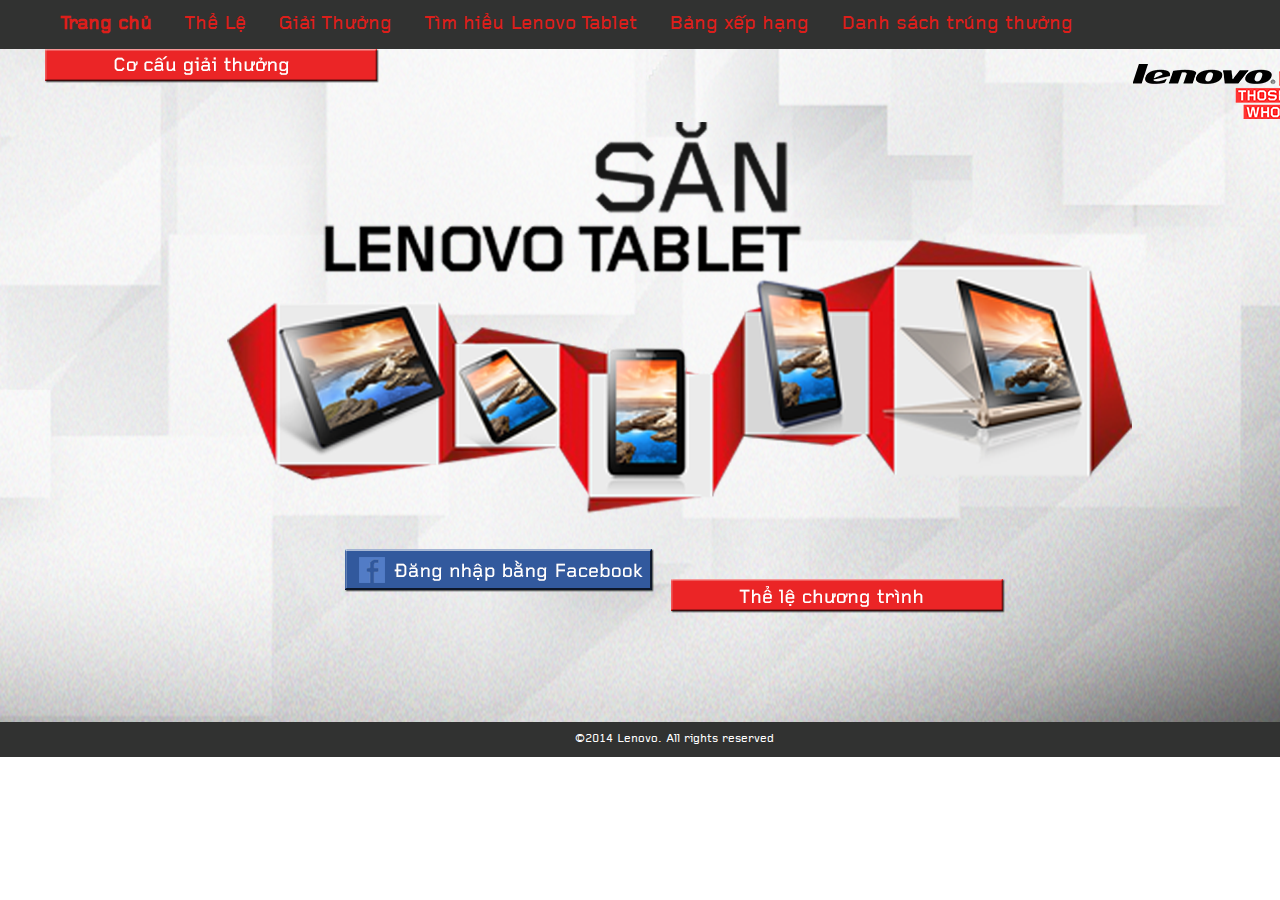
==== index.html @ 7ded7f99 "up code game lat o" ====
<!DOCTYPE html>
<!--[if lt IE 7]>      <html class="no-js lt-ie9 lt-ie8 lt-ie7"> <![endif]-->
<!--[if IE 7]>         <html class="no-js lt-ie9 lt-ie8"> <![endif]-->
<!--[if IE 8]>         <html class="no-js lt-ie9"> <![endif]-->
<!--[if gt IE 8]><!-->
<html class="no-js">
<!--<![endif]-->

<head>
    <meta charset="utf-8">
    <meta http-equiv="X-UA-Compatible" content="IE=edge,chrome=1">
    <title>Lenovo Game Lật Ô</title>
    <meta name="description" content="">

    <link rel="stylesheet" href="css/bootstrap.min.css">
    <link rel="stylesheet" href="css/non-responsive.css">
    <link rel="stylesheet" href="css/bootstrap-theme.min.css">
    <link rel="stylesheet" href="css/sprite.css">
    <link rel="stylesheet" href="css/main.css">

    <script src="js/vendor/modernizr-2.6.2-respond-1.1.0.min.js"></script>
</head>

<body>
    <!--[if lt IE 7]>
            <p class="browsehappy">You are using an <strong>outdated</strong> browser. Please <a href="http://browsehappy.com/">upgrade your browser</a> to improve your experience.</p>
        <![endif]-->
    <div id="container">

        <header>
            <div class="menu">
                <section class="container">
                    <ul class="nav nav-pills main-menu">
                        <li class="active"><a href="#">Trang chủ</a>
                        </li>
                        <li><a href="#">Thể Lệ</li></a>
                        </li>
                        <li><a href="#">Giải Thưởng</li></a>
                        </li>
                        <li><a href="#">Tìm hiểu Lenovo Tablet</li></a>
                        </li>
                        <li><a href="#">Bảng xếp hạng</li></a>
                        </li>
                        <li><a href="#">Danh sách trúng thưởng</li></a>
                        </li>
                    </ul>
                </section>
            </div>
        </header>

        <div id="main" role="main">
            <div class="bg-index">
                <section class="container index-relative">
                    <a href="#">
                        <span class="sprite fblogin"></span>
                    </a>
                    <a href="#">
                        <span class="sprite cocaugiaithuong"></span>
                    </a>
                    <a href="#">
                        <span class="sprite thelechuongtrinh"></span>
                    </a>
                </section>
            </div>
        </div>
        <!--/#main-->

        <footer>
            <section class="container">
                <p class="copyright">©2014 Lenovo. All rights reserved</p>
            </section>
        </footer>
    </div>
    <!-- /#container -->
    <script src="js/vendor/jquery-1.11.0.min.js"></script>
    <script src="js/vendor/bootstrap.min.js"></script>
    <script src="js/main.js"></script>
</body>

</html>
---- css/non-responsive.css ----
/* Template-specific stuff
 *
 * Customizations just for the template; these are not necessary for anything
 * with disabling the responsiveness.
 */

/* Account for fixed navbar */
body {
  min-width: 1349px;
  
}

/* Finesse the page header spacing */
.page-header {
  margin-bottom: 30px;
}
.page-header .lead {
  margin-bottom: 10px;
}


/* Non-responsive overrides
 *
 * Utilitze the following CSS to disable the responsive-ness of the container,
 * grid system, and navbar.
 */

/* Reset the container */
.container {
  width: 1260px;
  max-width: none !important;
}

/* Demonstrate the grids */
.col-xs-4 {
  padding-top: 15px;
  padding-bottom: 15px;
  background-color: #eee;
  background-color: rgba(86,61,124,.15);
  border: 1px solid #ddd;
  border: 1px solid rgba(86,61,124,.2);
}

.container .navbar-header,
.container .navbar-collapse {
  margin-right: 0;
  margin-left: 0;
}

/* Always float the navbar header */
.navbar-header {
  float: left;
}

/* Undo the collapsing navbar */
.navbar-collapse {
  display: block !important;
  height: auto !important;
  padding-bottom: 0;
  overflow: visible !important;
}

.navbar-toggle {
  display: none;
}
.navbar-collapse {
  border-top: 0;
}

.navbar-brand {
  margin-left: -15px;
}

/* Always apply the floated nav */
.navbar-nav {
  float: left;
  margin: 0;
}
.navbar-nav > li {
  float: left;
}
.navbar-nav > li > a {
  padding: 15px;
}

/* Redeclare since we override the float above */
.navbar-nav.navbar-right {
  float: right;
}

/* Undo custom dropdowns */
.navbar .navbar-nav .open .dropdown-menu {
  position: absolute;
  float: left;
  background-color: #fff;
  border: 1px solid #ccc;
  border: 1px solid rgba(0, 0, 0, .15);
  border-width: 0 1px 1px;
  border-radius: 0 0 4px 4px;
  -webkit-box-shadow: 0 6px 12px rgba(0, 0, 0, .175);
          box-shadow: 0 6px 12px rgba(0, 0, 0, .175);
}
.navbar-default .navbar-nav .open .dropdown-menu > li > a {
  color: #333;
}
.navbar .navbar-nav .open .dropdown-menu > li > a:hover,
.navbar .navbar-nav .open .dropdown-menu > li > a:focus,
.navbar .navbar-nav .open .dropdown-menu > .active > a,
.navbar .navbar-nav .open .dropdown-menu > .active > a:hover,
.navbar .navbar-nav .open .dropdown-menu > .active > a:focus {
  color: #fff !important;
  background-color: #428bca !important;
}
.navbar .navbar-nav .open .dropdown-menu > .disabled > a,
.navbar .navbar-nav .open .dropdown-menu > .disabled > a:hover,
.navbar .navbar-nav .open .dropdown-menu > .disabled > a:focus {
  color: #999 !important;
  background-color: transparent !important;
}
---- css/sprite.css ----
/* ----------------------------------------------------
   created with http://www.codeandweb.com/texturepacker 
   ----------------------------------------------------
   $TexturePacker:SmartUpdate:f5b31f373c2459e571618fa3389fb201:1/1$
   ----------------------------------------------------

   usage: <span class="{-spritename-} sprite"></span>

   replace {-spritename-} with the sprite you like to use

*/

.sprite {display:inline-block; overflow:hidden; background-repeat: no-repeat;background-image:url('../img/sprite.png');}

.bangxephang {width:319px; height:33px; background-position: -2px -468px}
.btnPlay {width:228px; height:132px; background-position: -2px -214px}
.capnhatthongtin {width:319px; height:33px; background-position: -2px -433px}
.choitiep {width:137px; height:38px; background-position: -323px -108px}
.cocaugiaithuong {width:334px; height:34px; background-position: -2px -38px}
.cocaugiaithuong2 {width:319px; height:33px; background-position: -2px -179px}
.danhsachtrungthuong {width:319px; height:33px; background-position: -2px -144px}
.fblogin {width:309px; height:43px; background-position: -2px -348px}
.radio {width:23px; height:23px; background-position: -487px -108px}
.radiochecked {width:23px; height:23px; background-position: -462px -108px}
.rutthammayman {width:319px; height:33px; background-position: -2px -109px}
.sanlenovo {width:317px; height:38px; background-position: -2px -393px}
.square {width:161px; height:104px; background-position: -338px -2px}
.thelechuongtrinh {width:334px; height:34px; background-position: -2px -2px}
.timhieulenovotablet {width:319px; height:33px; background-position: -2px -74px}
.timhieungay {width:226px; height:38px; background-position: -232px -214px}
.traloi {width:129px; height:38px; background-position: -323px -148px}
---- css/main.css ----
/*****FONT******/
 @font-face {
    font-family: Lenovo Vietnam;
    src: url('../fonts/lenovo_vietnam.ttf');
}
/* ==========================================================================
   Tien Le<tien06051992@gmail.com>'s custom styles
   ========================================================================== */

/******************
* Header
*******************/
 body {
    font-family: Lenovo Vietnam;
}
#container .container {
    width: 1260px !important;
    padding: 0px !important;
}
.menu {
    background: #313231;
}
.menu ul.main-menu li a {
    color: #dc1e1a;
    font-size: 20px;
}

.menu ul.main-menu li:last-child {
    background: none;
}
.menu ul.main-menu li:last-child a {
    padding-right: 0px;
}
.menu ul.main-menu li a:hover {
    background: none;
    text-decoration: underline;
}
.menu ul.main-menu li.active a {
    background: none;
    font-weight: 800;
}
.menu ul.main-menu li.active a:hover {
    text-decoration: none;
}
/******************
* End Header
*******************/

/******************
* Main
*******************/

/**
*	Index <tien06051992@gmail.com>
**/

#main {
    margin: 0 auto;
    width: 1349px;
}

.bg-index {
    display: block;
    height: 673px;
    width: 100%;
    background: url('../img/bgindex.png') no-repeat;
}
.index-relative {
    position: relative;
}
.fblogin {
    position: absolute;
    top: 500px;
    left: 300px;
}
.thelechuongtrinh {
	position: absolute;
	top: 530px;
	right: 300px;
}
.info-board-ruttham {
    width: 537px;
    height: 347px;
    background: rgba(0,0,0,0.3);
    overflow: auto;
}
/**
*	trang chu 1 <tien06051992@gmail.com>
**/
.bg-index-trangchu-1 {
    display: block;
    height: 673px;
    width: 100%;
    background: url('../img/bgindex2.png') no-repeat;
}

.sanlenovo {
    position: absolute;
    top: 500px;
    left: 160px;
}

.item-board {
    position: absolute;
    width: 725px;
    height: 508px;
    background: url('../img/gameboard.png') no-repeat;
    top: 100px;
    right: 0px;
}

.wrap-item {
    padding-top: 63px;
    padding-left: 14px;
}

.bg-button-play {
    width: 684px;
    height: 451px;
    background: rgba(0,0,0,0.6);
    top: 55px;
    position: absolute;
}

.btnPlay {
    position: absolute;
    top: 157px;
    left: 225px;
    cursor: pointer;
}

.label-client {
    font-size: 21px;
    position: absolute;
    top: 632px;
    right: 40px;
}

.label-client span {
    margin-left: 20px;
}

/**
*	lat o <tien06051992@gmail.com>
**/
.wrap-label {
    padding-top: 58px;
    padding-left: 3px;
}

.choitiep {
    position: absolute;
    bottom: 20px;
    right: 80px;
}

.wrap-info-board {
    position: absolute;
    width: 725px;
    height: 508px;
    top: 100px;
    right: 0px;
}



/**
*	 capnhatthongtin <tien06051992@gmail.com>
**/

.info-board {
    width: 700px;
    height: 470px;
    background: rgba(0,0,0,0.3);
    overflow: auto;
}

.info-board p{
    color: #fff;
    font-size: 16px;
    padding: 20px 40px;
}

.label-info {
    position: absolute;
    right: 41px;
    top: -19px;
}

button {
    background: none;
    border: none;
}

.form-capnhat {
    padding-top: 120px;
    padding-left: 80px;
}

.form-capnhat .line {
    margin-bottom: 5px;
}

.line label {
    width: 135px;
    font-size: 16px;
    color: #fff;
}

.line input {
    width: 350px;
    height: 23px;
    background: #e2e2e2;
    border: none;
    padding-left: 5px;
}

.line span {
    font-size: 16px;
    color: #e02525;
}

.wrap-bttuon {
    padding-right: 124px;
}

.cocaugiaithuong img {
    padding-top: 60px;
    padding-left: 80px;
}

.timhieutablet img {
    padding-top: 90px;
    padding-left: 33px;
}

.timhieungay {
    position: absolute;
    top: 300px;
    left: 227px;
}

/**
*	 danhsachtrungthuong <tien06051992@gmail.com>
**/

.tbl {
    padding-top: 40px;
    padding-left: 48px;
}

.tbl .title {
    margin-bottom: 20px;
}

.row-tbl:nth-child(2n+1) {
    background: #4f4f4f;
    display: inline-block;
    padding: 3px;
    width: 608px;

}

.row-tbl:nth-child(2n+2) {
    margin: 5px 0;
    padding: 3px;
    width: 608px;
}

.title label {
    color: #fff;
    font-size: 16px;
    margin: 0px;
}

.row-tbl label {
    color: #fff;
    font-size: 13px;
    margin: 0px;
}

.title-num,
.num {
    width: 100px;
}

.title-player,
.player {
    width: 300px;
}

.title-gift
.gift {
    width: 200px;
}
/**
*	 cauhoi <tien06051992@gmail.com>
**/
.traloi {
    position: absolute;
    top: 437px;
    left: 489px;

}

.question {
    background: #f3f3f4;
    width: 677px;
    height: 446px;
}

.question p {
    font-size: 20px;
    color: #010101;
    padding: 20px;
}

.question-content {
    display: inline-block;
    width: 100%;
}

.question-item {
    float: left;
    margin-left: 30px;
}

.question-item .item {
    margin-bottom: 12px;
    cursor: pointer;
}

.question-item .item span {
    float: left;
    margin: 0px;
    margin-right: 10px;
}

.question-img {
    float: right;
    margin-right: 30px;
}


/**
*	 rut tham <tien06051992@gmail.com>
**/
 .bg-index-rutham {
    display: block;
    height: 673px;
    width: 100%;
    background: url('../img/bgruttham.png') no-repeat;
}

.label-info-rutham {
    position: absolute;
    right: 27px;
    top: -19px;
}

.wrap-info-board-ruttham {
    position: absolute;
    width: 537px;
    height: 347px;
    top: 255px;
    right: 45px;
}

.info-board-ruttham img {
    margin-top: 40px;
    margin-left: 40px;
}

.circle {
    display: inline-block;
    position: absolute;
    top: 20px;
}
.arrow {
    display: inline-block;
    position: absolute;
    z-index: 99;
    top: 231px;
    left: 248px;
}

#wheel {
    -webkit-transition: -webkit-transform 3s ease-out;
}
/******************
* End Main
*******************/

/******************
* Footer
*******************/
 footer {
    background: #313231;
}
.copyright {
    color: #fff;
    text-align: center;
    font-size: 12px;
    padding-top: 8px;
}
/******************
* End Footer
*******************/
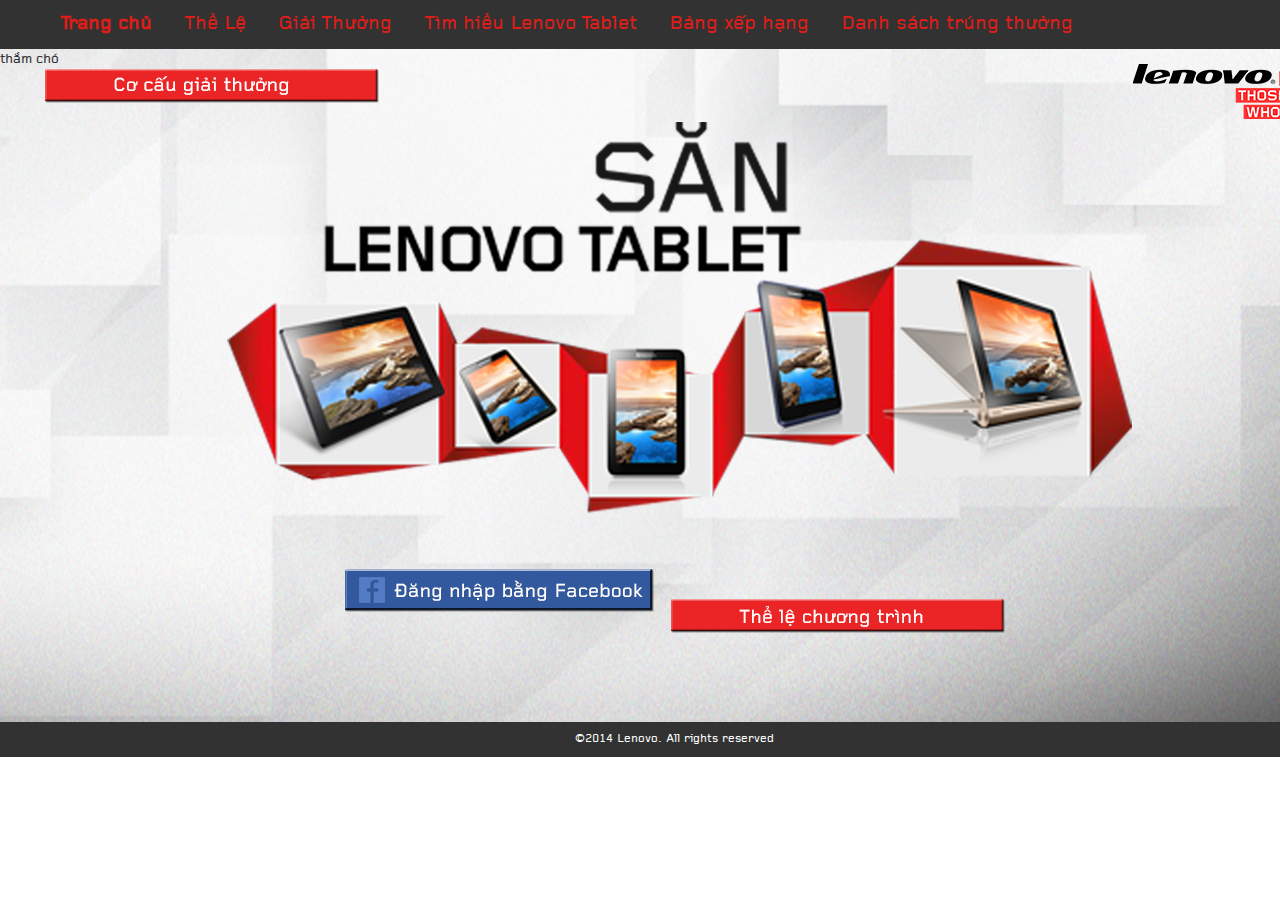
==== commit f72dc6b0: "mới thêm thắm chó" ====
--- a/index.html
+++ b/index.html
@@ -50,6 +50,7 @@
 
         <div id="main" role="main">
             <div class="bg-index">
+            thắm chó
                 <section class="container index-relative">
                     <a href="#">
                         <span class="sprite fblogin"></span>
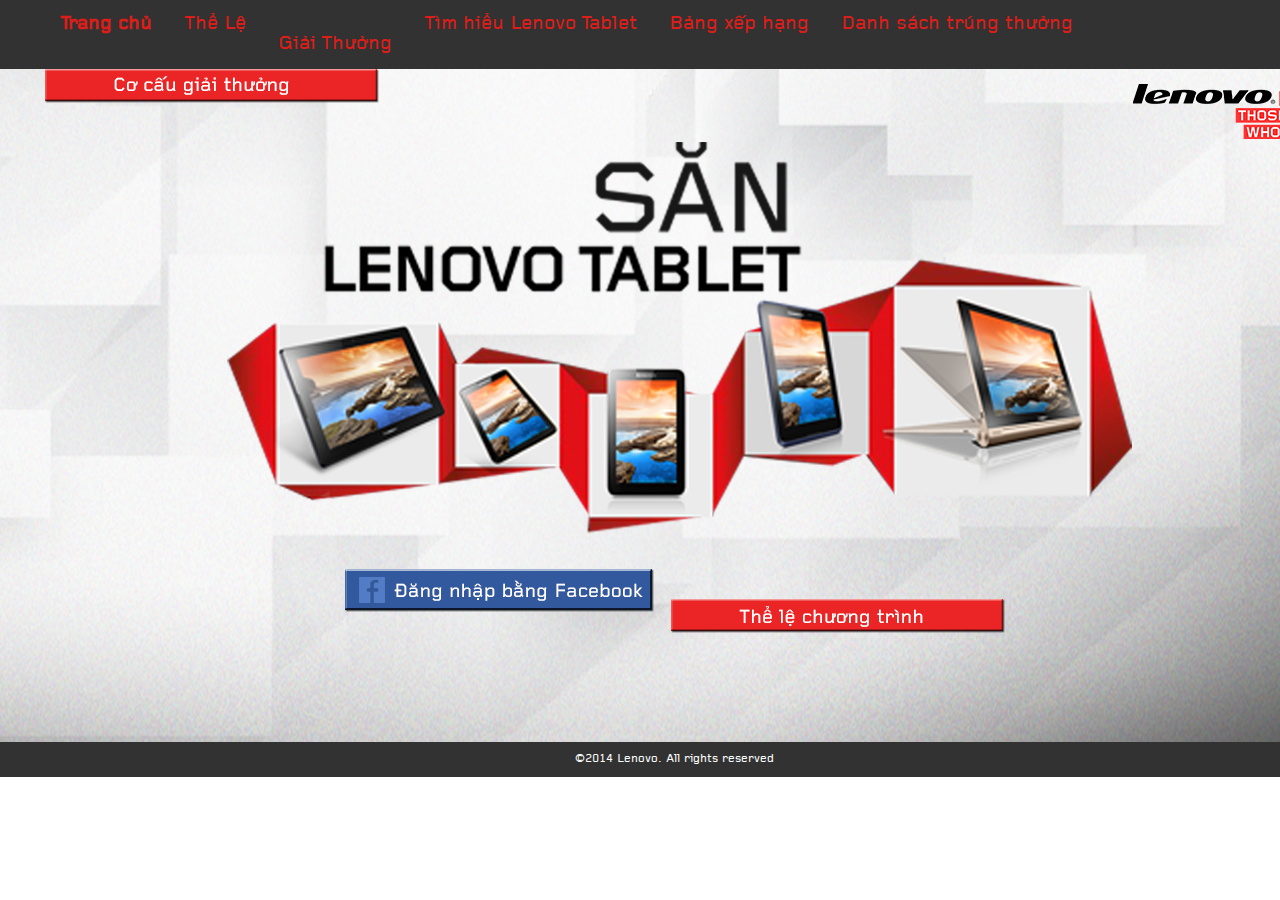
==== commit e7b3d0bc: "tao mới sửa lại rồi" ====
--- a/index.html
+++ b/index.html
@@ -35,7 +35,8 @@
                         </li>
                         <li><a href="#">Thể Lệ</li></a>
                         </li>
-                        <li><a href="#">Giải Thưởng</li></a>
+                        <li>
+                        thắm dại<a href="#">Giải Thưởng</li></a>
                         </li>
                         <li><a href="#">Tìm hiểu Lenovo Tablet</li></a>
                         </li>
@@ -50,7 +51,6 @@
 
         <div id="main" role="main">
             <div class="bg-index">
-            thắm chó
                 <section class="container index-relative">
                     <a href="#">
                         <span class="sprite fblogin"></span>
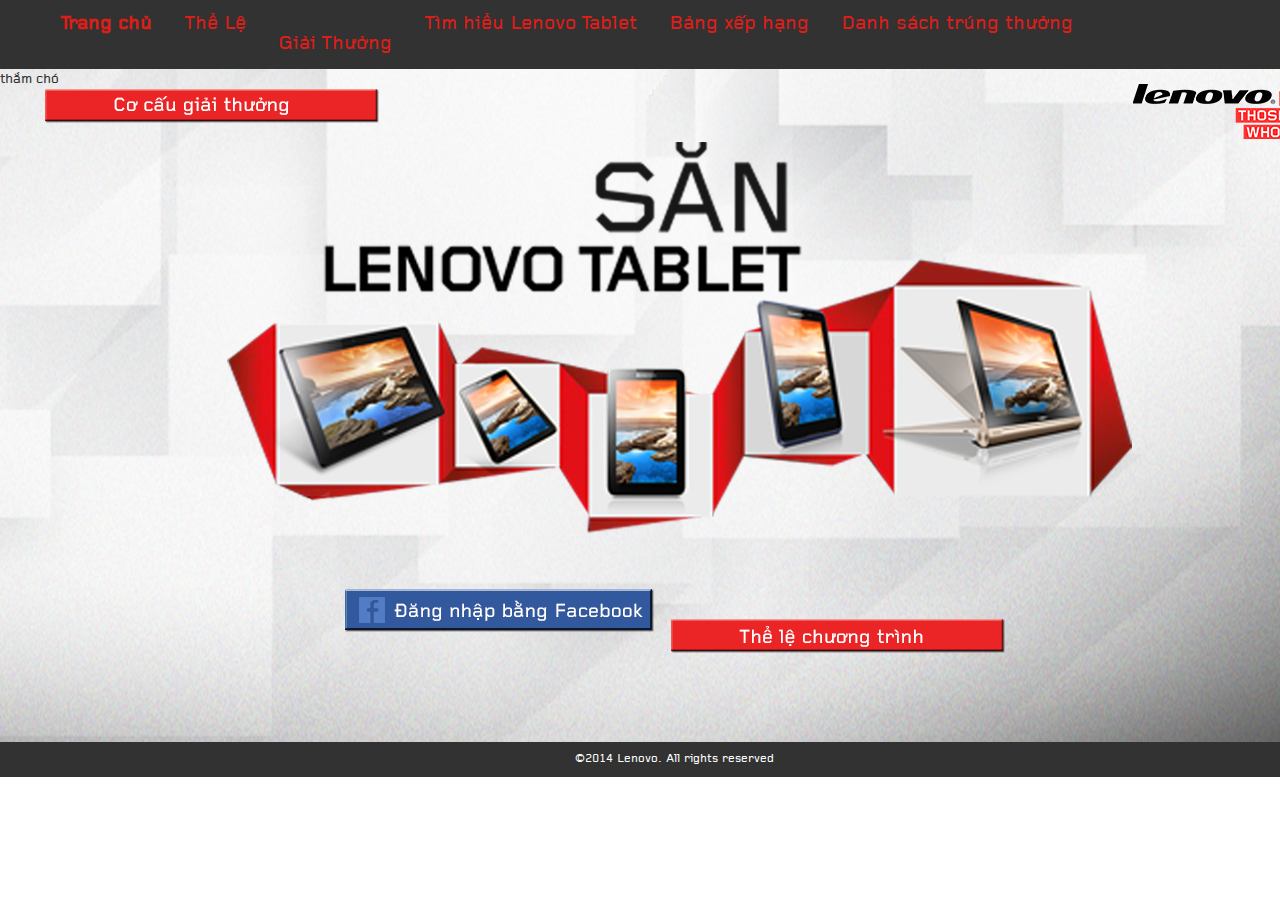
==== commit a5e3be1d: "Merge branch 'master' of github.com:huycao1801/lenovogame" ====
--- a/index.html
+++ b/index.html
@@ -51,6 +51,7 @@
 
         <div id="main" role="main">
             <div class="bg-index">
+            thắm chó
                 <section class="container index-relative">
                     <a href="#">
                         <span class="sprite fblogin"></span>
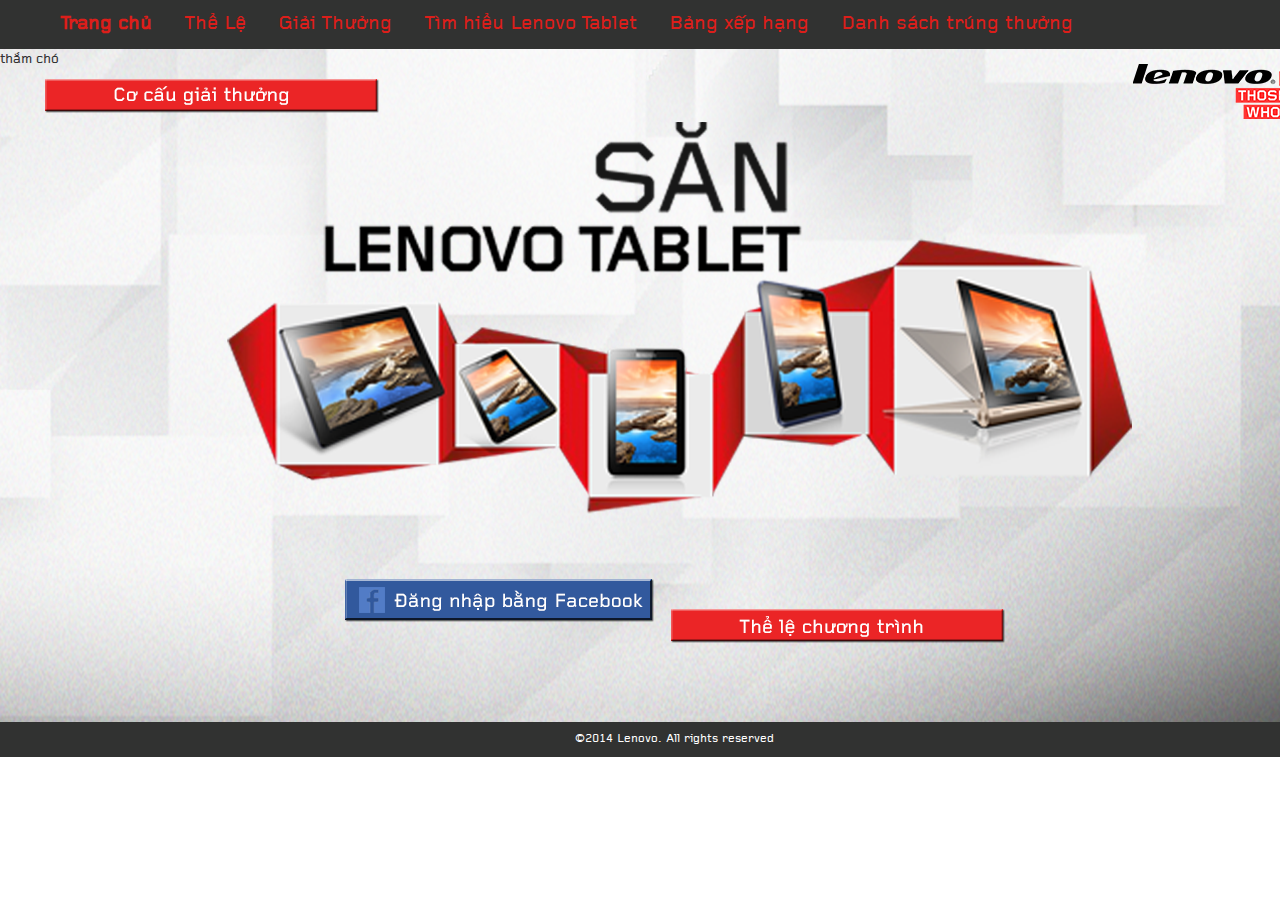
==== commit 1af9a8a3: "cho1them6 <p />" ====
--- a/index.html
+++ b/index.html
@@ -35,8 +35,7 @@
                         </li>
                         <li><a href="#">Thể Lệ</li></a>
                         </li>
-                        <li>
-                        thắm dại<a href="#">Giải Thưởng</li></a>
+                        <li><a href="#">Giải Thưởng</li></a>
                         </li>
                         <li><a href="#">Tìm hiểu Lenovo Tablet</li></a>
                         </li>
@@ -51,7 +50,7 @@
 
         <div id="main" role="main">
             <div class="bg-index">
-            thắm chó
+            thắm chó <p />
                 <section class="container index-relative">
                     <a href="#">
                         <span class="sprite fblogin"></span>
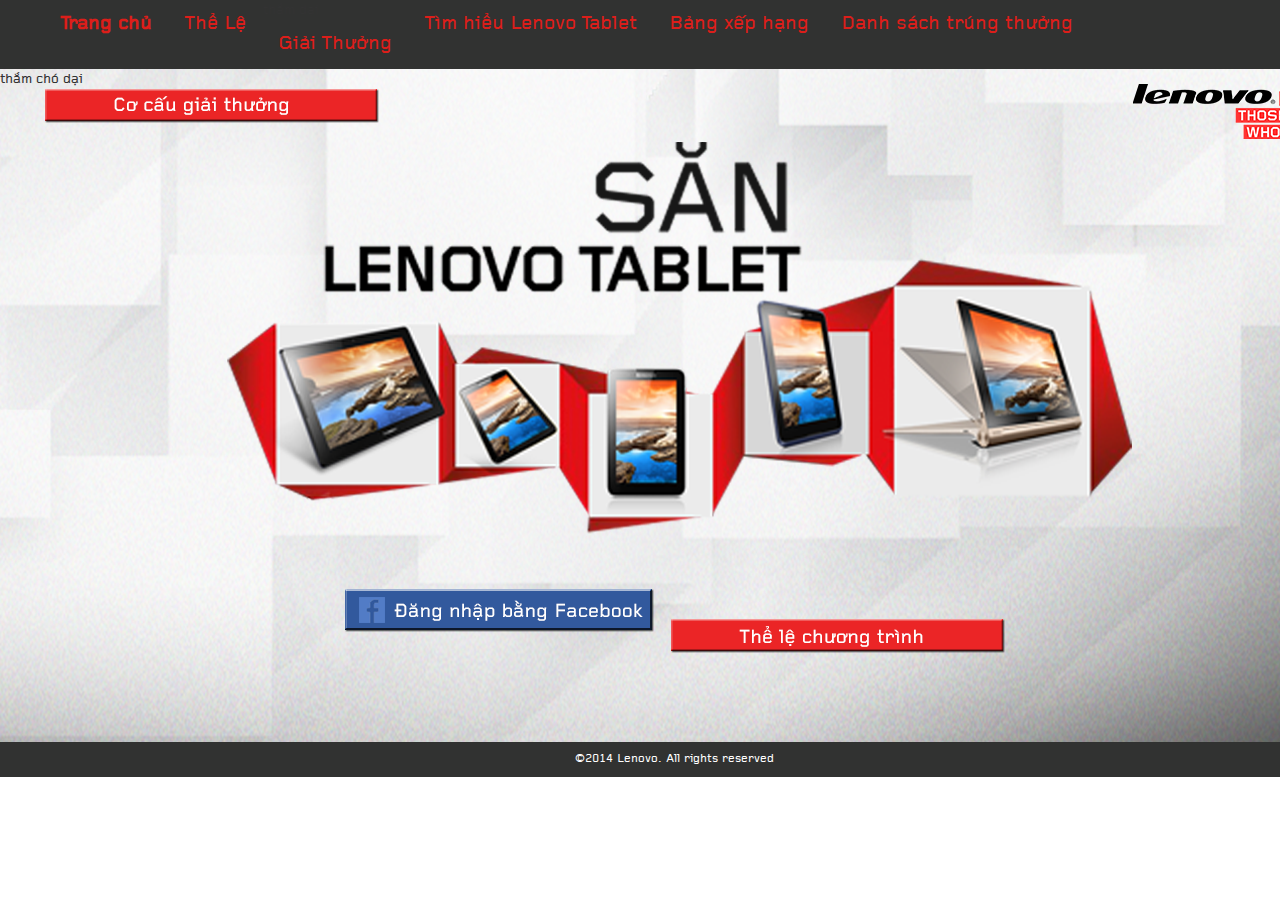
==== commit 4d774916: "add new" ====
--- a/index.html
+++ b/index.html
@@ -35,7 +35,8 @@
                         </li>
                         <li><a href="#">Thể Lệ</li></a>
                         </li>
-                        <li><a href="#">Giải Thưởng</li></a>
+                        <li>
+                        thắm dại<a href="#">Giải Thưởng</li></a>
                         </li>
                         <li><a href="#">Tìm hiểu Lenovo Tablet</li></a>
                         </li>
@@ -50,7 +51,7 @@
 
         <div id="main" role="main">
             <div class="bg-index">
-            thắm chó <p />
+            thắm chó dại
                 <section class="container index-relative">
                     <a href="#">
                         <span class="sprite fblogin"></span>
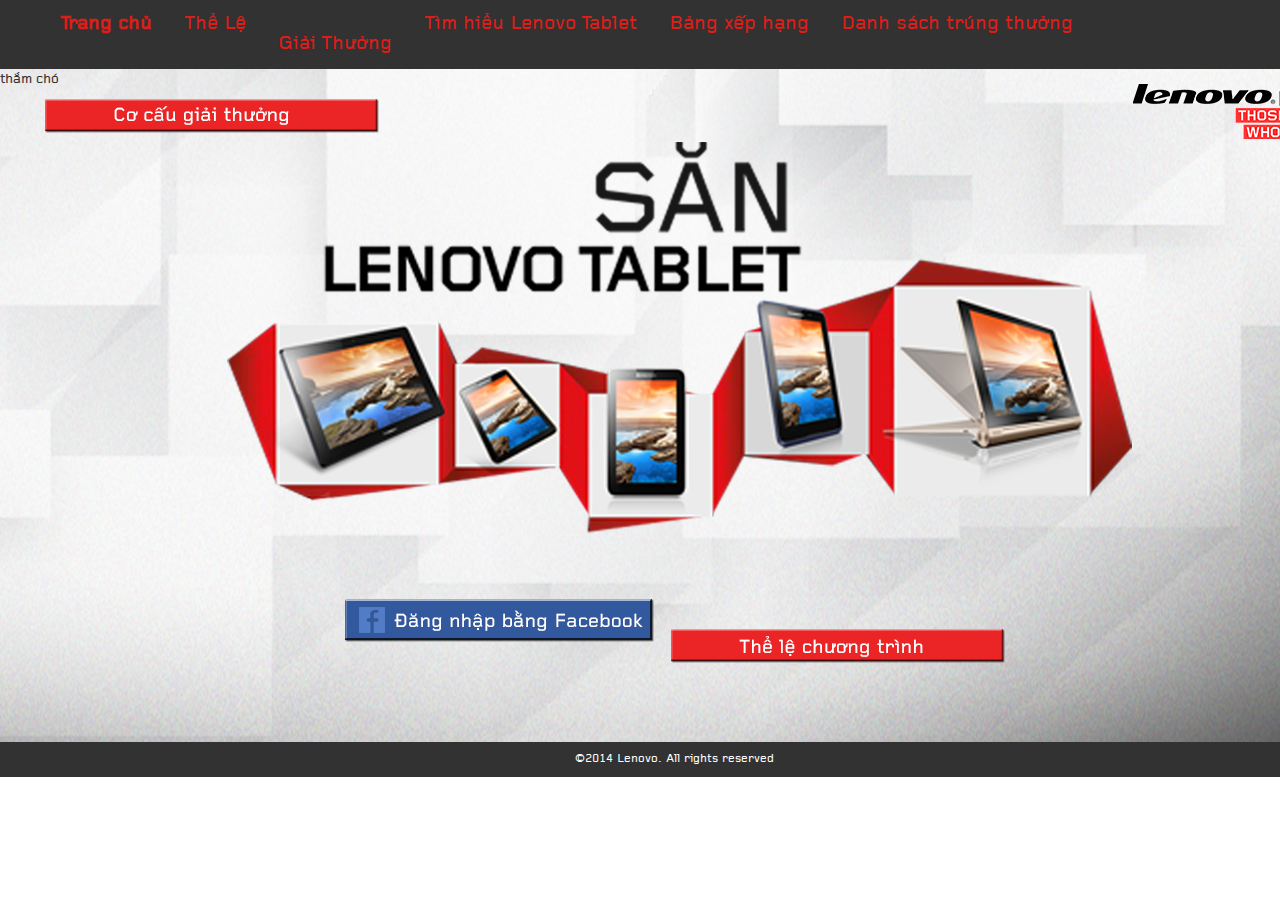
==== commit e318ec11: "Merge branch 'master' of github.com:huycao1801/lenovogame" ====
--- a/index.html
+++ b/index.html
@@ -51,7 +51,7 @@
 
         <div id="main" role="main">
             <div class="bg-index">
-            thắm chó dại
+            thắm chó <p />
                 <section class="container index-relative">
                     <a href="#">
                         <span class="sprite fblogin"></span>
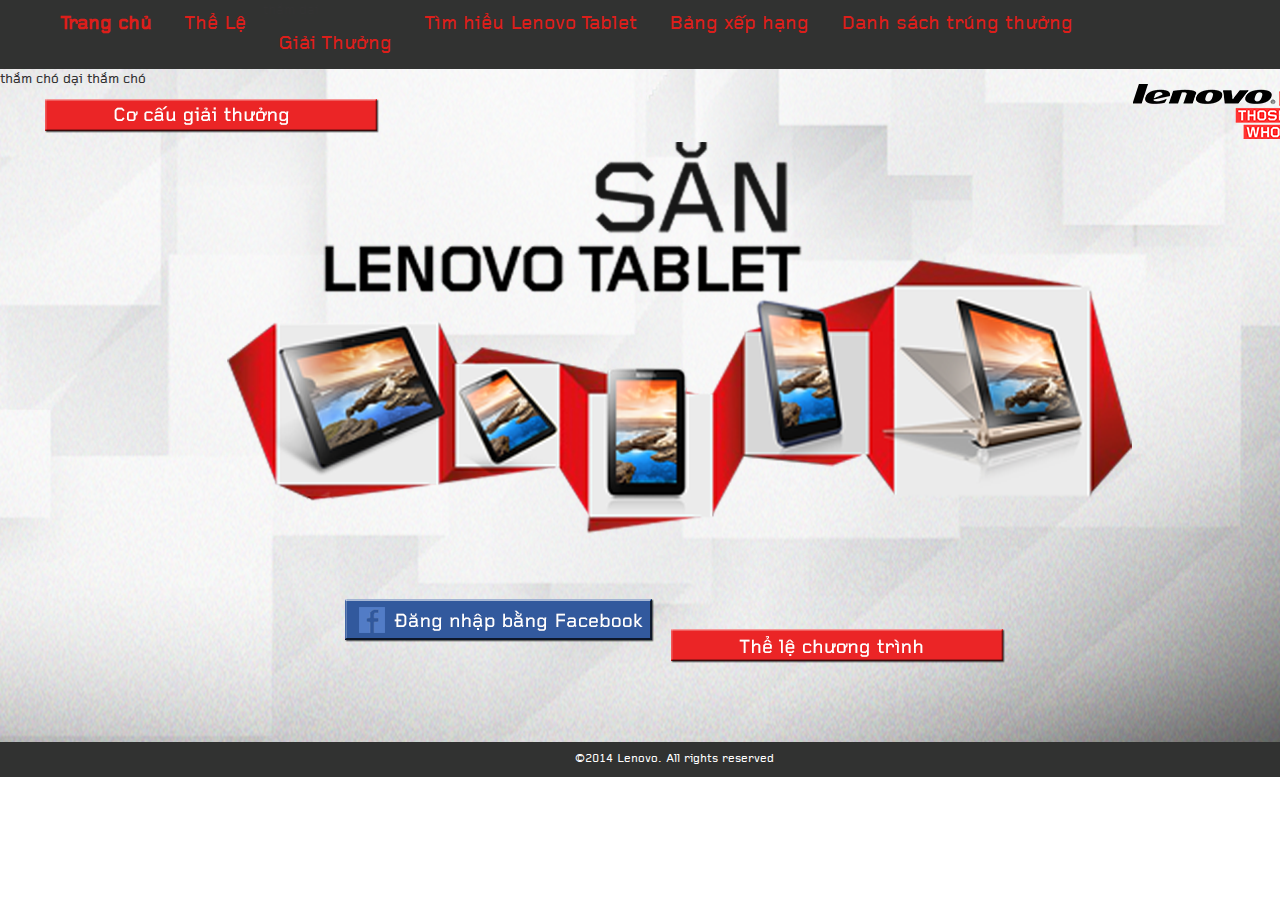
==== commit 12635665: "Merge branch 'master' of github.com:huycao1801/lenovogame" ====
--- a/index.html
+++ b/index.html
@@ -51,6 +51,7 @@
 
         <div id="main" role="main">
             <div class="bg-index">
+            thắm chó dại
             thắm chó <p />
                 <section class="container index-relative">
                     <a href="#">
